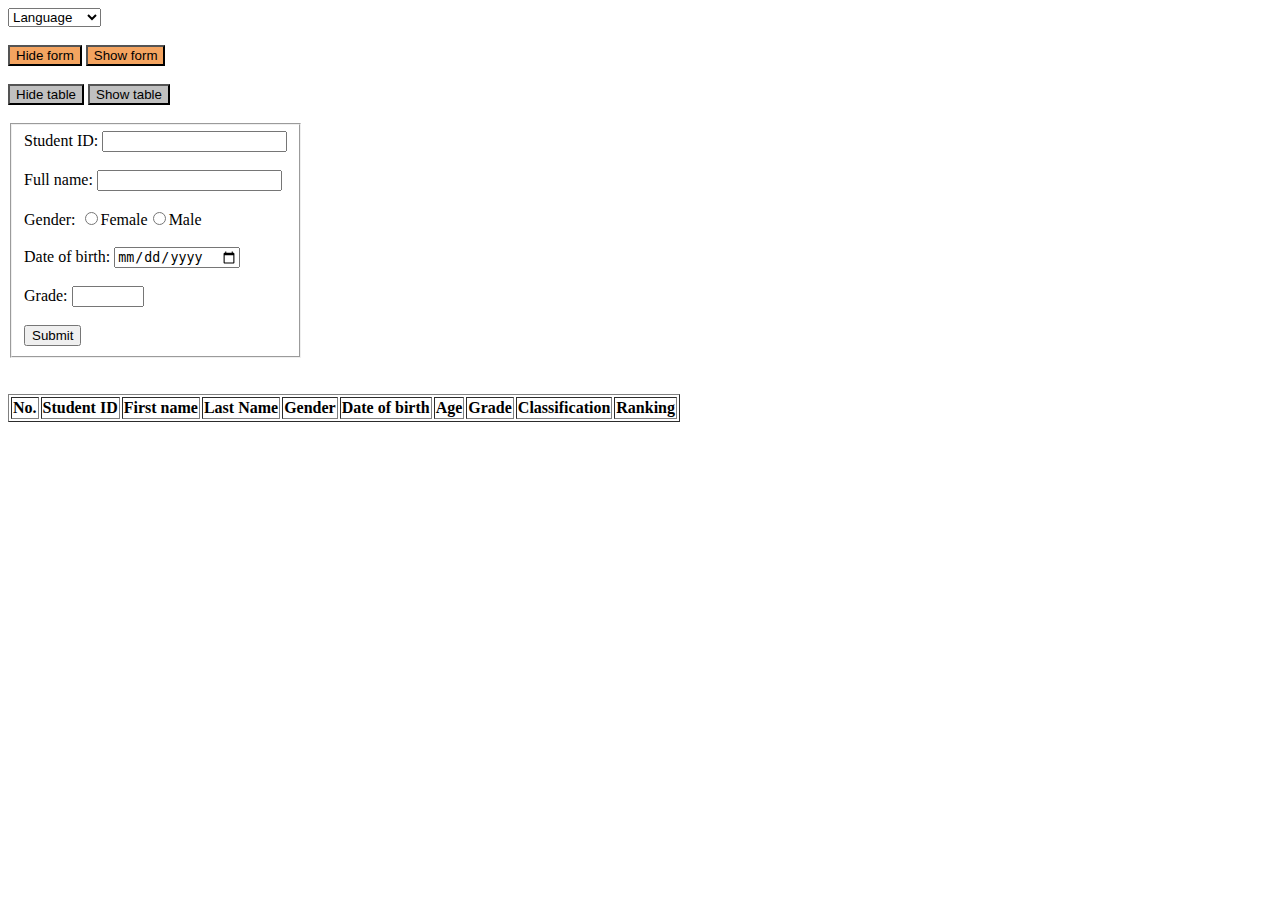
==== Homework_7_jQuery/Homework_7.html @ ef54334e "1st update hw7" ====
<!DOCTYPE html>
<html lang="en">
<head>
    <meta charset="UTF-8">
    <meta http-equiv="X-UA-Compatible" content="IE=edge">
    <meta name="viewport" content="width=device-width, initial-scale=1.0">
    <title>Document</title>
    <script src="library/jquery-3.6.0.min.js"></script>
    <script src="library/jquery.validate.min.js"></script>
    <style>
        label.error {
            color: red;
            font-weight: bold;
        }
    </style>
</head>
<body>
    <select id="language">
        <option>Language</option>
        <option value="vietnamese">Vietnamese</option>
        <option value="english">English</option>
    </select><br><br>
    <button id="hide_form" style="background-color: sandybrown;">Hide form</button>
    <button id="show_form" style="background-color: sandybrown;">Show form</button><br><br>
    <button id="hide_table" style="background-color: silver;">Hide table</button>
    <button id="show_table" style="background-color: silver;">Show table</button><br><br>
    <form>
        <fieldset style="width: fit-content;">
            Student ID: <input type="number" name="student_id" minlength="5" maxlength="5" required><br><br>
            Full name: <input type="text" name="full_name" minlength="2" required><br><br>
            Gender: <input type="radio" name="gender" value="Female" required>Female<input type="radio" name="gender" value="Male" required>Male<br><br>
            Date of birth: <input type="date" name="dob" min="1998" max="2003" required><br><br>
            Grade: <input type="number" name="grade" max="10" min="0" step="0.1" required><br><br>
            <button type="button" id="submit">Submit</button>
        </fieldset>
    </form>
    <br><br>
    <table border="1" id="table">
        <tr>
            <th>No.</th>
            <th>Student ID</th>
            <th>First name</th>
            <th>Last Name</th>
            <th>Gender</th>
            <th>Date of birth</th>
            <th>Age</th>
            <th>Grade</th>
            <th>Classification</th>
            <th>Ranking</th>
        </tr>
    </table>

    <script>
        $(document).ready(function(){
            $('form').validate();
        })
        // $('form').hide();
        // $('table').hide();
        $('#show_form').click(function(){
            $('form').show();
        })
        $('#hide_form').click(function(){
            $('form').hide();
        })
        $('#show_table').click(function(){
            $('table').show();
        })
        $('#hide_table').click(function(){
            $('table').hide();
        })

        $("#language").change(function() {
         if ($(this).val() == "vietnamese") {
            $("#show_form").text("Hiện mẫu đăng kí");
            $("#hide_form").text("Ẩn mẫu đăng kí");
            $("#hide_table").text("Ẩn bảng thông tin");
            $("#show_table").text("Hiện bảng thông tin");
            document.getElementById("table").rows[0].cells[0].innerHTML = "STT";
            document.getElementById("table").rows[0].cells[1].innerHTML = "MSSV";
            document.getElementById("table").rows[0].cells[2].innerHTML = "Họ";
            document.getElementById("table").rows[0].cells[3].innerHTML = "Tên";
            document.getElementById("table").rows[0].cells[4].innerHTML = "Giới tính";
            document.getElementById("table").rows[0].cells[5].innerHTML = "Ngày sinh";
            document.getElementById("table").rows[0].cells[6].innerHTML = "Tuổi";
            document.getElementById("table").rows[0].cells[7].innerHTML = "Điểm";
            document.getElementById("table").rows[0].cells[8].innerHTML = "Học lực";
            document.getElementById("table").rows[0].cells[9].innerHTML = "Thứ hạng";
         } else if ($(this).val() == "english") {
            $("#show_form").text("Show form");
            $("#hide_form").text("Hide form");
            $("#hide_table").text("Hide table");
            $("#show_table").text("Show table");
            document.getElementById("table").rows[0].cells[0].innerHTML = "No.";
            document.getElementById("table").rows[0].cells[1].innerHTML = "Student ID";
            document.getElementById("table").rows[0].cells[2].innerHTML = "First name";
            document.getElementById("table").rows[0].cells[3].innerHTML = "Last name";
            document.getElementById("table").rows[0].cells[4].innerHTML = "Gender";
            document.getElementById("table").rows[0].cells[5].innerHTML = "Day of birth";
            document.getElementById("table").rows[0].cells[6].innerHTML = "Age";
            document.getElementById("table").rows[0].cells[7].innerHTML = "Grade";
            document.getElementById("table").rows[0].cells[8].innerHTML = "Classification";
            document.getElementById("table").rows[0].cells[9].innerHTML = "Ranking";
         }
      })

        var i = 1;
        var list_grade = [];
        $('#submit').click(function(){
            if(i > 15) alert('full of students')
            else{
                $('table').show();
                $('table').append("<tr id =" + i + "></tr>");
                $('#' + i).append("<td>" + i + "</td>");
                $('#' + i).append("<td>" +  $('input[type = number]:first-child').val()+ "</td>");
                var name = $('input[type=text').val().split(' ');
                var fullname = $('input[type=text').val();
                $('#' + i).append("<td>"+ name[0] + "</td>");
                // $('#' + i).append("<td>" + fullname[fullname.length - 1] + "</td>");
                $('#' + i).append("<td>" + fullname.substring(name[0].length).trim() + "</td>");
                // $('#' + i).append("<td>" + fullname.slice(1,-1).join(' ') + "</td>");
                $('#' + i).append("<td>" + $('input[type=radio]:checked').val() + "</td>");
                $('#' + i).append("<td>" + $('input[type=date]').val() + "</td>");
                $('#'+ i).append("<td>" + _calcAge() + "</td>");
                // $('#'+ i).append("<td>" + $('input[type = number]:last').val() + "</td>");
                var grade = parseFloat($('input[type = number]:last').val()).toFixed(1);
                list_grade.push(grade);
                $('#'+ i).append("<td>" + grade + "</td>");
                $('#'+ i).append("<td>" + grade_classification(grade) + "</td>");
                //ranking validation
                var list_rank_temp=[];
                var same_grade = 0;
                var seperate_value_rank=[];
                _ranking(grade, same_grade, seperate_value_rank, list_rank_temp);
                highlight_top_student();
                
                i++;
            }
        })
        function highlight_top_student(){
            numb_rows = document.getElementById("table").rows;
            for(var temp = 1; temp < numb_rows.length; temp++){
                if(numb_rows[temp].cells[9].innerHTML == "1"){
                    $("tr#"+temp).css("background-color", "#EE4B2B");
                }else{
                    $("tr#"+temp).css("background-color", "white");
                }
            }
        }

        function _ranking(grade, same_grade, seperate_value_rank, list_rank_temp) {
            if(i==1){
                $('#'+ i).append("<td>" + 1 + "</td>");
            }else{
                seperate_value_rank = list_grade.sort().reverse();
                for(var sort_i = 0; sort_i < i; sort_i++){
                    if(grade == parseFloat(list_grade[sort_i])){
                        same_grade++;
                    }
                }
                seperate_value_rank = seperate_value_rank.filter((element, index) => {
                    return seperate_value_rank.indexOf(element) === index;
                });
                for(var sort_i = 0; sort_i < seperate_value_rank.length; sort_i++){
                    if(grade == parseFloat(seperate_value_rank[sort_i])){
                        list_rank_temp.push(sort_i+1);
                    }
                }
                $('#'+i).append("<td>" + list_rank_temp[0] +"</td>");
                if(same_grade == 1){
                    var table = document.getElementById("table");
                    for(var numb_rows = 1; numb_rows < (table.rows.length -1); numb_rows++) {
                        if( parseFloat(table.rows[numb_rows].cells[7].innerHTML) < parseFloat($('input[type = number]:last').val()) ){
                            table.rows[numb_rows].cells[9].innerHTML = parseInt(table.rows[numb_rows].cells[9].innerHTML) + 1;
                        }
                    }
                }  
            }
        }

        function _calcAge() {
            var givenDate = new Date();
            var birthDate = new Date($('input[type=date]').val());
            var years = (givenDate.getFullYear() - birthDate.getFullYear());
            return years;
        }

        function grade_classification(grade){
            if(grade < 5.0) classificate = 'E'
            else if (grade >= 5.0 && grade < 7.0)  classificate='D'
            else if (grade >= 7.0 && grade < 8.0)  classificate='C'
            else if (grade >= 8.0 && grade < 9.0)  classificate='B'
            else classificate = 'A';
            return classificate;
        }
    </script>
</body>
</html>
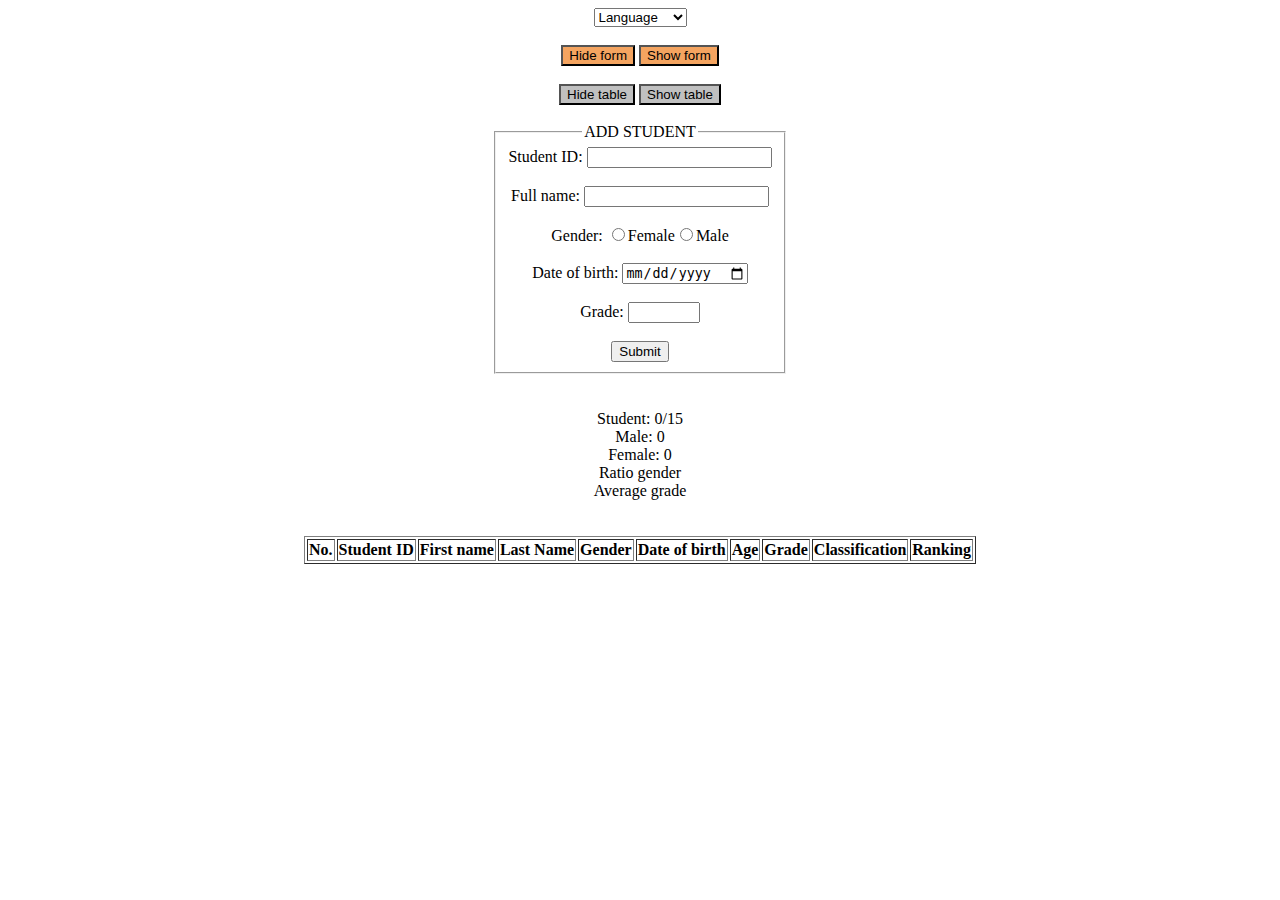
==== commit c42bf6ed: "done hw7" ====
--- a/Homework_7_jQuery/Homework_7.html
+++ b/Homework_7_jQuery/Homework_7.html
@@ -12,6 +12,9 @@
             color: red;
             font-weight: bold;
         }
+        body {
+            text-align: center;
+        }
     </style>
 </head>
 <body>
@@ -25,17 +28,27 @@
     <button id="hide_table" style="background-color: silver;">Hide table</button>
     <button id="show_table" style="background-color: silver;">Show table</button><br><br>
     <form>
-        <fieldset style="width: fit-content;">
+        <fieldset style="width: fit-content; margin-right: auto; margin-left: auto">
+            <legend>ADD STUDENT</legend>
             Student ID: <input type="number" name="student_id" minlength="5" maxlength="5" required><br><br>
             Full name: <input type="text" name="full_name" minlength="2" required><br><br>
             Gender: <input type="radio" name="gender" value="Female" required>Female<input type="radio" name="gender" value="Male" required>Male<br><br>
             Date of birth: <input type="date" name="dob" min="1998" max="2003" required><br><br>
             Grade: <input type="number" name="grade" max="10" min="0" step="0.1" required><br><br>
-            <button type="button" id="submit">Submit</button>
+            <!-- <button type="button" id="submit">Submit</button> -->
+            <input type="button" id="submit" value="Submit">
         </fieldset>
     </form>
     <br><br>
-    <table border="1" id="table">
+    <nav id='infor_summary'>
+        <h id="numb_student">Student: 0/15</h><br>
+        <h id="numb_male">Male: 0</h><br>
+        <h id="numb_female">Female: 0</h><br>
+        <h id="ratio_gender">Ratio gender</h><br>
+        <h id="average_grade">Average grade</h><br>
+        <h id="grade_classification_summary"></h><br><br>
+    </nav>
+    <table border="1" id="table" style="margin-right: auto; margin-left: auto">
         <tr>
             <th>No.</th>
             <th>Student ID</th>
@@ -53,24 +66,29 @@
     <script>
         $(document).ready(function(){
             $('form').validate();
-        })
-        // $('form').hide();
-        // $('table').hide();
+            
+            
+        });
+        $('form').hide();
+        $('table').hide();
+        $('nav').hide();
         $('#show_form').click(function(){
-            $('form').show();
+            $('form').show();           
         })
         $('#hide_form').click(function(){
             $('form').hide();
         })
         $('#show_table').click(function(){
             $('table').show();
+            $('nav').show();
         })
         $('#hide_table').click(function(){
             $('table').hide();
+            $('nav').hide();
         })
 
         $("#language").change(function() {
-         if ($(this).val() == "vietnamese") {
+        if ($(this).val() == "vietnamese") {
             $("#show_form").text("Hiện mẫu đăng kí");
             $("#hide_form").text("Ẩn mẫu đăng kí");
             $("#hide_table").text("Ẩn bảng thông tin");
@@ -102,12 +120,22 @@
             document.getElementById("table").rows[0].cells[9].innerHTML = "Ranking";
          }
       })
-
+        var grade_A = 0;
+        var grade_B = 0;
+        var grade_C = 0;
+        var grade_D = 0;
+        var grade_E = 0;
+        var numb_male = 0;
+        var numb_female = 0;
         var i = 1;
         var list_grade = [];
         $('#submit').click(function(){
-            if(i > 15) alert('full of students')
+            if(i > 15) {alert('full of students');}
+            else if (!$('form').show().valid()) {
+                alert('Checking your input!');
+            }
             else{
+                alert('Are u sure?');
                 $('table').show();
                 $('table').append("<tr id =" + i + "></tr>");
                 $('#' + i).append("<td>" + i + "</td>");
@@ -132,7 +160,19 @@
                 var seperate_value_rank=[];
                 _ranking(grade, same_grade, seperate_value_rank, list_rank_temp);
                 highlight_top_student();
-                
+                if($('input[type=radio]:checked').val() == 'Male') numb_male++
+                if($('input[type=radio]:checked').val() == 'Female') numb_female++
+                $('#numb_student').text('Student: '+ i +'/15');
+                $('#numb_male').text('Male: '+ numb_male);
+                $('#numb_female').text('Female: '+ numb_female);
+                $('#ratio_gender').text('Female: '+ parseFloat(numb_female/i*100).toFixed(2) + '%' + ", Male: " + parseFloat(100 - parseFloat(numb_female/i*100).toFixed(2)).toFixed(2) + "%");
+                _average_grade(i);
+                if(grade < 5.0) grade_E++;
+                else if (grade >= 5.0 && grade < 7.0) grade_D++;
+                else if (grade >= 7.0 && grade < 8.0) grade_C++;
+                else if (grade >= 8.0 && grade < 9.0) grade_B++;
+                else grade_A++;
+                $('#grade_classification_summary').text('Grade classification summary: A= ' + grade_A + ', B= '+ grade_B + ', C= '+ grade_C + ', D= '+ grade_D + ', E= '+ grade_E)
                 i++;
             }
         })
@@ -146,12 +186,20 @@
                 }
             }
         }
+        function _average_grade(i){
+            var average_grade = 0;
+            for(var temp = 1; temp <= i; temp++){
+                average_grade += parseFloat(document.getElementById("table").rows[temp].cells[7].innerHTML);
+            }
+            $('#average_grade').text('Average grade: ' + parseFloat(average_grade/i).toFixed(2) + '/10');
+        }
 
         function _ranking(grade, same_grade, seperate_value_rank, list_rank_temp) {
             if(i==1){
                 $('#'+ i).append("<td>" + 1 + "</td>");
             }else{
-                seperate_value_rank = list_grade.sort().reverse();
+                seperate_value_rank = list_grade.sort(function(a, b){return b-a});
+                console.log(seperate_value_rank);
                 for(var sort_i = 0; sort_i < i; sort_i++){
                     if(grade == parseFloat(list_grade[sort_i])){
                         same_grade++;
@@ -185,13 +233,13 @@
         }
 
         function grade_classification(grade){
-            if(grade < 5.0) classificate = 'E'
-            else if (grade >= 5.0 && grade < 7.0)  classificate='D'
-            else if (grade >= 7.0 && grade < 8.0)  classificate='C'
-            else if (grade >= 8.0 && grade < 9.0)  classificate='B'
+            if(grade < 5.0) classificate = 'E';
+            else if (grade >= 5.0 && grade < 7.0) classificate='D';
+            else if (grade >= 7.0 && grade < 8.0) classificate='C';
+            else if (grade >= 8.0 && grade < 9.0) classificate='B';
             else classificate = 'A';
             return classificate;
-        }
+        }       
     </script>
 </body>
 </html>